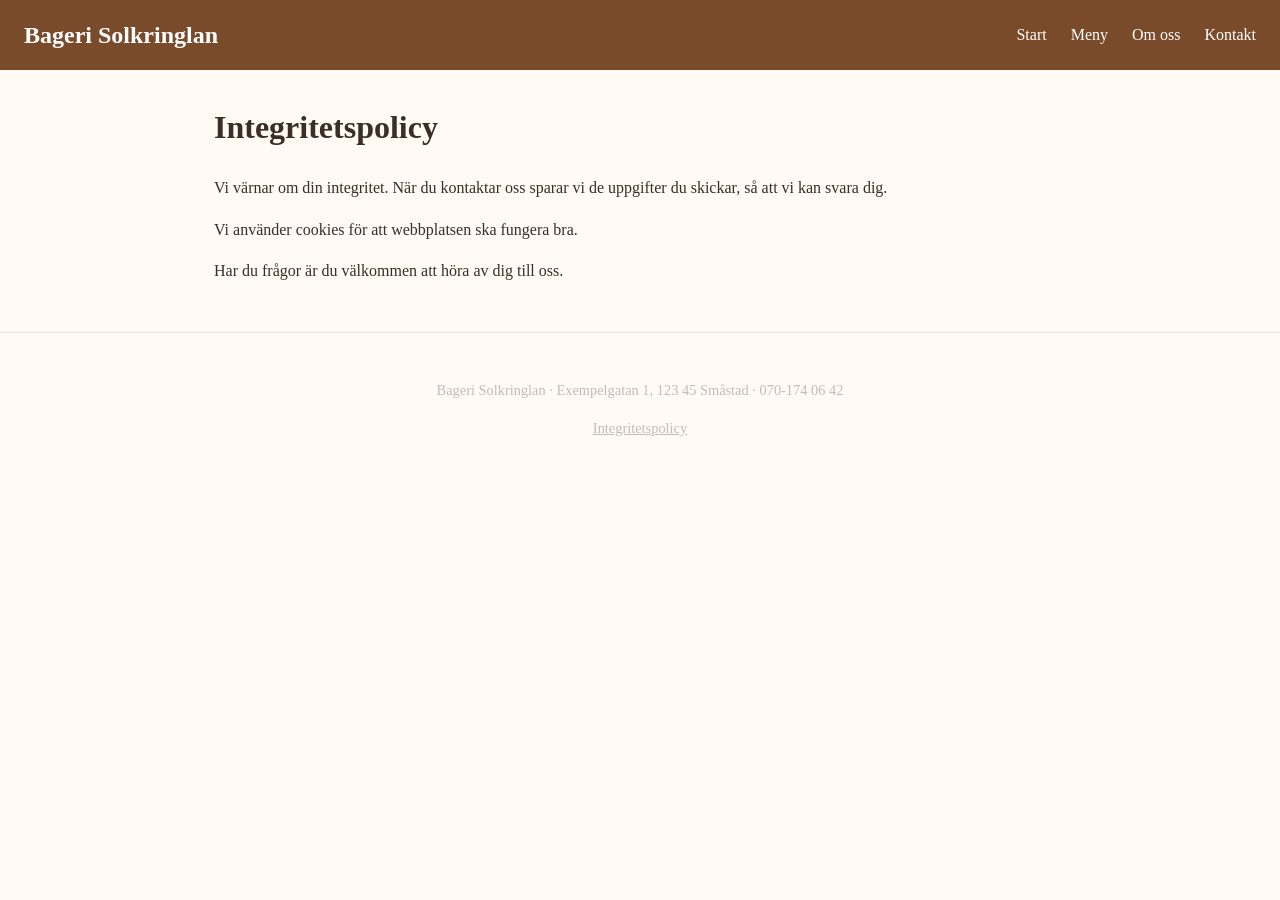
==== integritetspolicy.html @ 766b183e "Exempelsajt: Bageri Solkringlan med avsiktliga brister Fem sidor i ren HTML och CSS. Bristerna är av" ====
<!doctype html>
<html lang="sv">
<head>
  <meta charset="utf-8">
  <meta name="viewport" content="width=device-width, initial-scale=1">
  <meta name="robots" content="noindex">
  <title>Integritetspolicy – Bageri Solkringlan</title>
  <link rel="stylesheet" href="style.css">
  <!-- Google Analytics -->
  <script async src="https://www.googletagmanager.com/gtag/js?id=G-K7D3QX2M9P"></script>
  <script>
    window.dataLayer = window.dataLayer || [];
    function gtag(){dataLayer.push(arguments);}
    gtag('js', new Date());
    gtag('config', 'G-K7D3QX2M9P');
  </script>
</head>
<body>
  <header>
    <a class="logo" href="index.html">Bageri Solkringlan</a>
    <nav>
      <a href="index.html">Start</a>
      <a href="meny.html">Meny</a>
      <a href="om-oss.html">Om oss</a>
      <a href="kontakt.html">Kontakt</a>
    </nav>
  </header>
  <main>
    <h1>Integritetspolicy</h1>
    <p>Vi värnar om din integritet. När du kontaktar oss sparar vi de uppgifter du skickar, så att vi kan svara dig.</p>
    <p>Vi använder cookies för att webbplatsen ska fungera bra.</p>
    <p>Har du frågor är du välkommen att höra av dig till oss.</p>
  </main>
  <footer>
    <p>Bageri Solkringlan · Exempelgatan 1, 123 45 Småstad · 070-174 06 42</p>
    <p><a href="integritetspolicy.html">Integritetspolicy</a></p>
  </footer>
</body>
</html>
---- style.css ----
* { box-sizing: border-box; }

body {
  margin: 0;
  font-family: Georgia, "Times New Roman", serif;
  color: #3a2e25;
  background: #fffaf3;
  line-height: 1.6;
}

header {
  background: #7a4b2a;
  color: #fff;
  padding: 1rem 1.5rem;
  display: flex;
  flex-wrap: wrap;
  align-items: center;
  justify-content: space-between;
  gap: 1rem;
}

.logo {
  font-size: 1.5rem;
  font-weight: bold;
  color: #fff;
  text-decoration: none;
}

nav a {
  color: #fff;
  text-decoration: none;
  margin-left: 1.25rem;
}

nav a:hover { text-decoration: underline; }

main {
  max-width: 900px;
  margin: 0 auto;
  padding: 2rem 1.5rem;
}

h1 { font-size: 2rem; margin-top: 0; }

.hero {
  display: grid;
  grid-template-columns: 1fr 1fr;
  gap: 2rem;
  align-items: center;
}

.hero img, .bilder img { width: 100%; height: auto; border-radius: 8px; }

.bilder {
  display: grid;
  grid-template-columns: repeat(3, 1fr);
  gap: 1rem;
  margin: 2rem 0;
}

/* Öppettider och sidfot i ljusgrått */
.oppettider, footer {
  color: #c4bcb4;
}

.oppettider { font-size: 0.95rem; }

.video {
  position: relative;
  padding-bottom: 56.25%;
  height: 0;
  margin: 2rem 0;
}

.video iframe {
  position: absolute;
  inset: 0;
  width: 100%;
  height: 100%;
  border: 0;
  border-radius: 8px;
}

.meny-lista { list-style: none; padding: 0; }

.meny-lista li {
  display: flex;
  justify-content: space-between;
  border-bottom: 1px dashed #d9c9b6;
  padding: 0.5rem 0;
}

form {
  display: grid;
  gap: 0.75rem;
  max-width: 420px;
}

input, textarea {
  font: inherit;
  padding: 0.6rem;
  border: 1px solid #d9c9b6;
  border-radius: 4px;
  background: #fff;
}

button {
  font: inherit;
  padding: 0.6rem 1.2rem;
  background: #7a4b2a;
  color: #fff;
  border: 0;
  border-radius: 4px;
  cursor: pointer;
  justify-self: start;
}

footer {
  text-align: center;
  padding: 2rem 1.5rem;
  font-size: 0.9rem;
  border-top: 1px solid #eee3d6;
}

footer a { color: #c4bcb4; }

@media (max-width: 640px) {
  .hero, .bilder { grid-template-columns: 1fr; }
  nav a { margin: 0 1rem 0 0; }
}
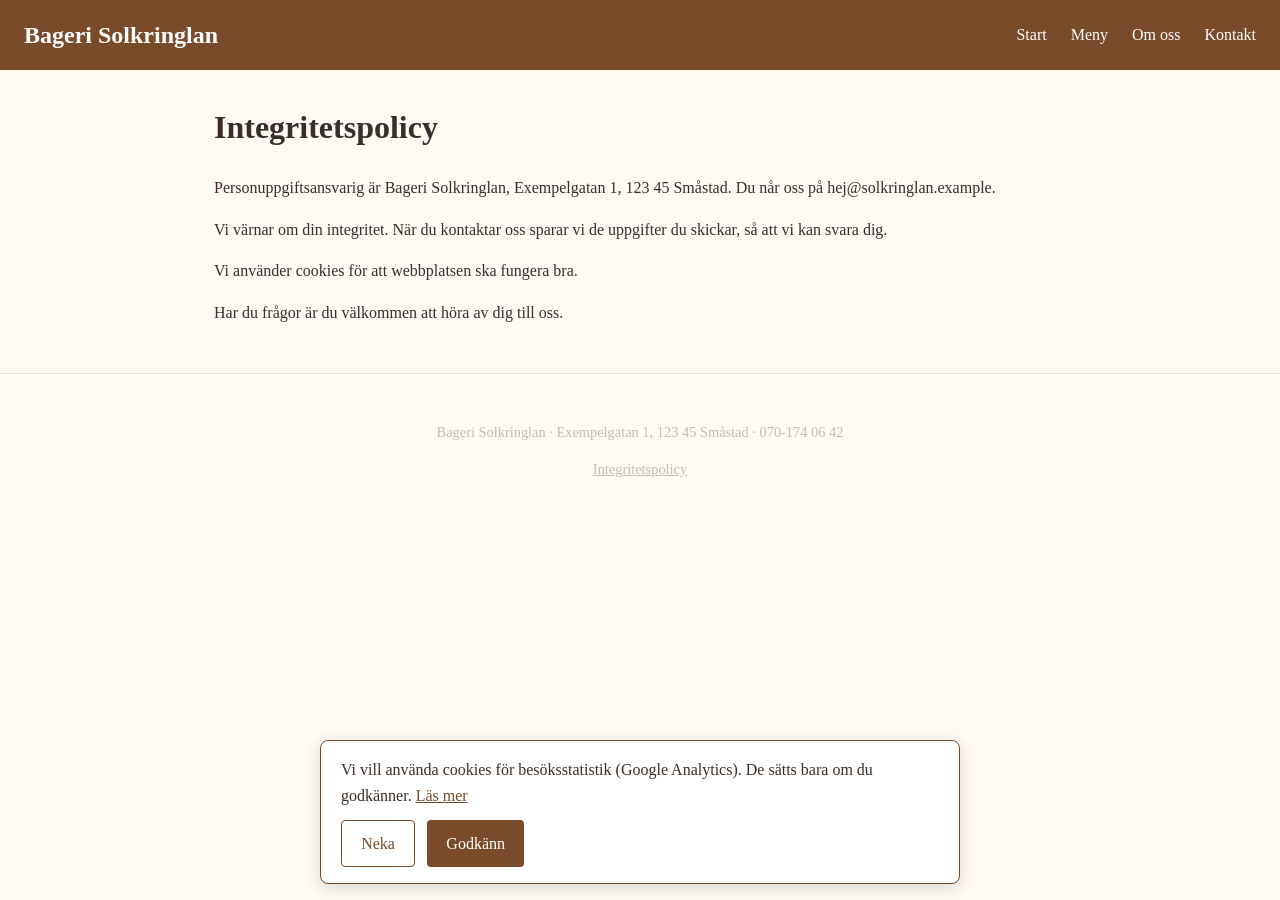
==== commit 2bdbccb6: "Test: rättar punkt 1, 3 och 4 efter CompliantHQ:s anvisningar - punkt 4: kanelbullebilden får alt="K" ====
--- a/integritetspolicy.html
+++ b/integritetspolicy.html
@@ -6,14 +6,7 @@
   <meta name="robots" content="noindex">
   <title>Integritetspolicy – Bageri Solkringlan</title>
   <link rel="stylesheet" href="style.css">
-  <!-- Google Analytics -->
-  <script async src="https://www.googletagmanager.com/gtag/js?id=G-K7D3QX2M9P"></script>
-  <script>
-    window.dataLayer = window.dataLayer || [];
-    function gtag(){dataLayer.push(arguments);}
-    gtag('js', new Date());
-    gtag('config', 'G-K7D3QX2M9P');
-  </script>
+  <script src="consent.js"></script>
 </head>
 <body>
   <header>
@@ -27,6 +20,7 @@
   </header>
   <main>
     <h1>Integritetspolicy</h1>
+    <p>Personuppgiftsansvarig är Bageri Solkringlan, Exempelgatan 1, 123 45 Småstad. Du når oss på hej@solkringlan.example.</p>
     <p>Vi värnar om din integritet. När du kontaktar oss sparar vi de uppgifter du skickar, så att vi kan svara dig.</p>
     <p>Vi använder cookies för att webbplatsen ska fungera bra.</p>
     <p>Har du frågor är du välkommen att höra av dig till oss.</p>
--- a/style.css
+++ b/style.css
@@ -128,3 +128,25 @@
   .hero, .bilder { grid-template-columns: 1fr; }
   nav a { margin: 0 1rem 0 0; }
 }
+
+/* Samtyckesruta */
+.samtycke {
+  position: fixed;
+  left: 1rem;
+  right: 1rem;
+  bottom: 1rem;
+  max-width: 640px;
+  margin: 0 auto;
+  background: #fff;
+  color: #3a2e25;
+  border: 1px solid #7a4b2a;
+  border-radius: 8px;
+  padding: 1rem 1.25rem;
+  box-shadow: 0 4px 16px rgba(0, 0, 0, 0.15);
+  z-index: 10;
+}
+
+.samtycke p { margin: 0 0 0.75rem; }
+.samtycke a { color: #7a4b2a; }
+.samtycke-knappar { display: flex; gap: 0.75rem; }
+.samtycke-knappar button[data-val="nej"] { background: #fff; color: #7a4b2a; border: 1px solid #7a4b2a; }
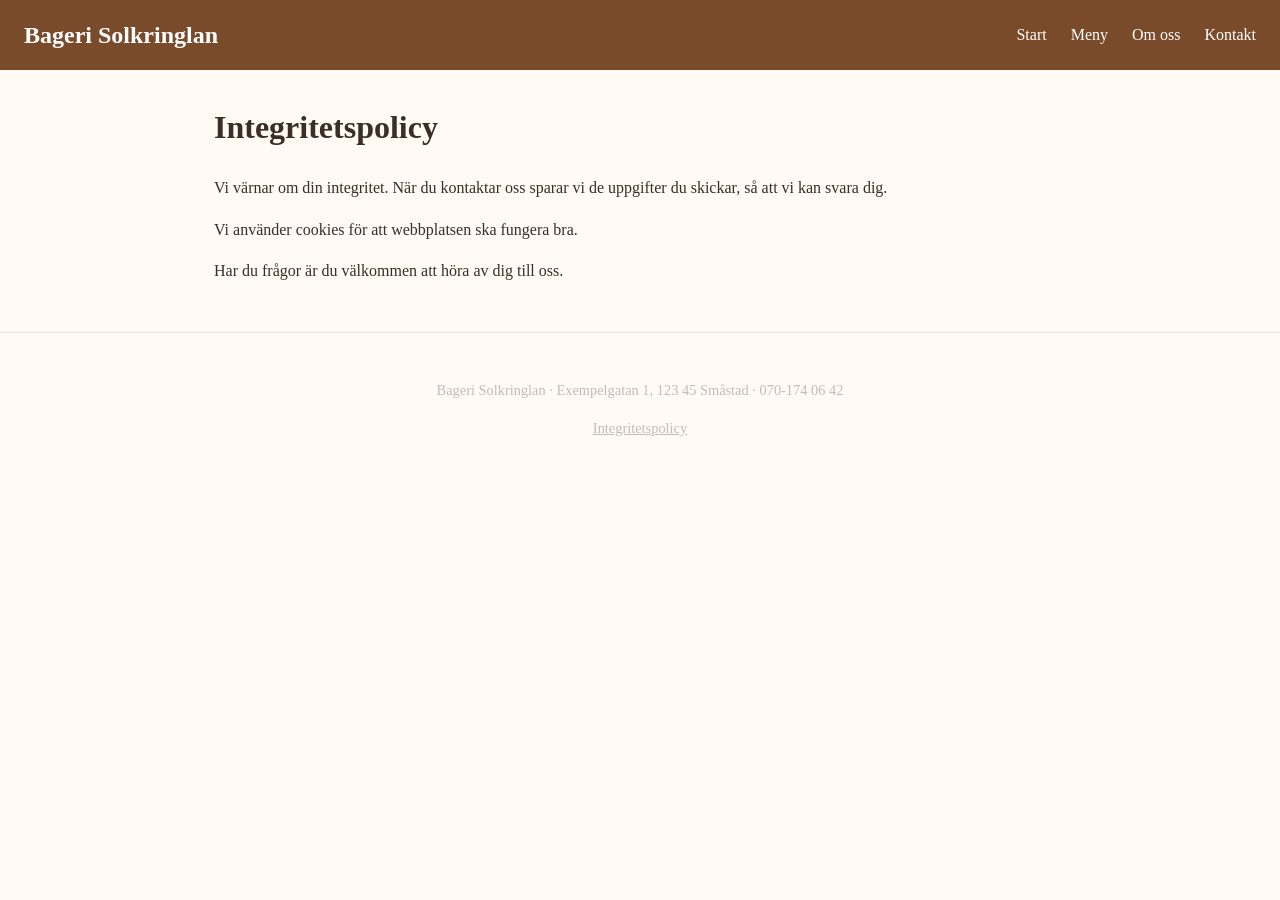
==== commit b40d9e30: "Återställ till med-brister efter verifieringstestet Ångrar 2bdbccb (testrättning av punkt 1, 3 och 4" ====
--- a/integritetspolicy.html
+++ b/integritetspolicy.html
@@ -6,7 +6,14 @@
   <meta name="robots" content="noindex">
   <title>Integritetspolicy – Bageri Solkringlan</title>
   <link rel="stylesheet" href="style.css">
-  <script src="consent.js"></script>
+  <!-- Google Analytics -->
+  <script async src="https://www.googletagmanager.com/gtag/js?id=G-K7D3QX2M9P"></script>
+  <script>
+    window.dataLayer = window.dataLayer || [];
+    function gtag(){dataLayer.push(arguments);}
+    gtag('js', new Date());
+    gtag('config', 'G-K7D3QX2M9P', { cookie_domain: 'demo.complianthq.ai' });
+  </script>
 </head>
 <body>
   <header>
@@ -20,7 +27,6 @@
   </header>
   <main>
     <h1>Integritetspolicy</h1>
-    <p>Personuppgiftsansvarig är Bageri Solkringlan, Exempelgatan 1, 123 45 Småstad. Du når oss på hej@solkringlan.example.</p>
     <p>Vi värnar om din integritet. När du kontaktar oss sparar vi de uppgifter du skickar, så att vi kan svara dig.</p>
     <p>Vi använder cookies för att webbplatsen ska fungera bra.</p>
     <p>Har du frågor är du välkommen att höra av dig till oss.</p>
--- a/style.css
+++ b/style.css
@@ -128,25 +128,3 @@
   .hero, .bilder { grid-template-columns: 1fr; }
   nav a { margin: 0 1rem 0 0; }
 }
-
-/* Samtyckesruta */
-.samtycke {
-  position: fixed;
-  left: 1rem;
-  right: 1rem;
-  bottom: 1rem;
-  max-width: 640px;
-  margin: 0 auto;
-  background: #fff;
-  color: #3a2e25;
-  border: 1px solid #7a4b2a;
-  border-radius: 8px;
-  padding: 1rem 1.25rem;
-  box-shadow: 0 4px 16px rgba(0, 0, 0, 0.15);
-  z-index: 10;
-}
-
-.samtycke p { margin: 0 0 0.75rem; }
-.samtycke a { color: #7a4b2a; }
-.samtycke-knappar { display: flex; gap: 0.75rem; }
-.samtycke-knappar button[data-val="nej"] { background: #fff; color: #7a4b2a; border: 1px solid #7a4b2a; }
